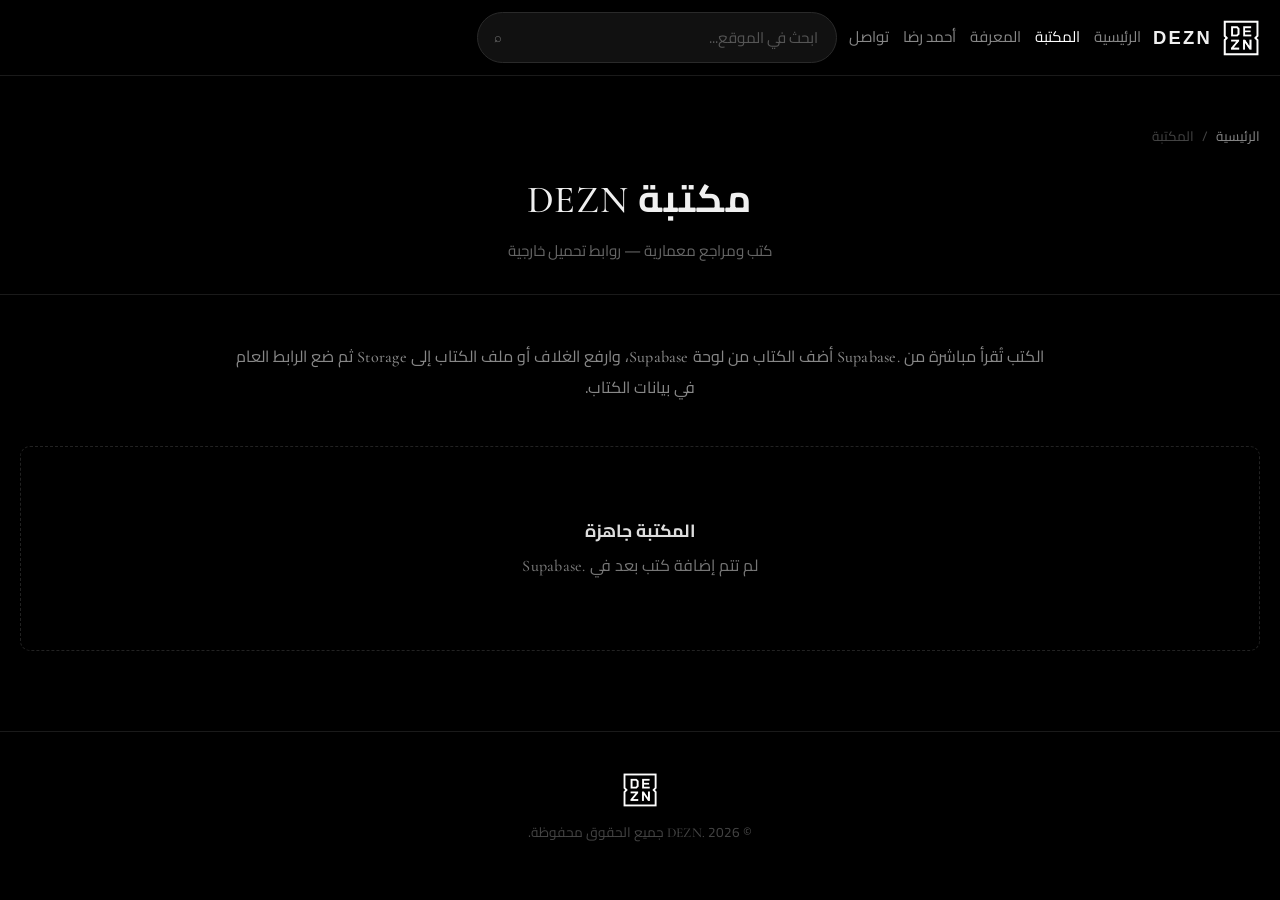
==== books.html @ 94590ce8 "Add files via upload" ====
<!DOCTYPE html>
<html lang="ar" dir="rtl">
<head>
  <meta charset="UTF-8">
  <meta name="viewport" content="width=device-width, initial-scale=1.0">
  <title>المكتبة | DEZN</title>
  <link rel="stylesheet" href="./style.css">
  <link href="https://fonts.googleapis.com/css2?family=Cairo:wght@300;400;600;700&family=Cormorant+Garamond:ital,wght@0,400;0,500;0,600;0,700;1,400;1,500&display=swap" rel="stylesheet">
  <script src="./supabase-config.js"></script><script src="./supabase.js"></script>
  <script src="./books-data.js"></script>
</head>
<body>
<header class="header">
  <div class="container header-inner">
    <a href="index.html" class="logo"><div class="logo-box">DE<br>ZN</div><span class="logo-text">DEZN</span></a>
    <div class="search-box">
      <input type="text" id="searchInput" placeholder="ابحث في الموقع..." autocomplete="off">
      <button id="searchBtn" aria-label="بحث" type="button">⌕</button>
    </div>
    <nav class="nav">
      <a href="index.html">الرئيسية</a>
      <a href="books.html" class="active">المكتبة</a>
      <a href="knowledge.html">المعرفة</a>
      <a href="founder.html">أحمد رضا</a>
      <a href="contact.html">تواصل</a>
    </nav>
    </div>
</header>

<section class="page-hero">
  <div class="container">
    <div class="breadcrumb"><a href="index.html">الرئيسية</a><span>/</span><span>المكتبة</span></div>
    <h1>مكتبة DEZN</h1>
    <p class="meta">كتب ومراجع معمارية — روابط تحميل خارجية</p>
  </div>
</section>

<main class="books-page">
  <div class="container">
    <p class="page-lead">الكتب تُقرأ مباشرة من Supabase. أضف الكتاب من لوحة Supabase، وارفع الغلاف أو ملف الكتاب إلى Storage ثم ضع الرابط العام في بيانات الكتاب.</p>
    <div class="books-grid" id="booksGrid"></div>
    <div class="empty-state" id="booksEmpty">
      <strong>المكتبة جاهزة</strong>
      <p>لم تتم إضافة كتب بعد في Supabase.</p>
    </div>
  </div>
</main>

<footer class="footer"><div class="container"><div class="footer-logo"><div class="logo-box small">DE<br>ZN</div></div><p><span>© 2026 DEZN. جميع الحقوق محفوظة.</span></p></div></footer>

<script>
(function(){function esc(v){return String(v??'').replace(/[&<>"']/g,s=>({'&':'&amp;','<':'&lt;','>':'&gt;','"':'&quot;',"'":'&#039;'}[s]));}function render(){const grid=document.getElementById('booksGrid'),empty=document.getElementById('booksEmpty'),books=Array.isArray(window.DEZN_BOOKS)?window.DEZN_BOOKS:[];empty.style.display=books.length?'none':'block';grid.innerHTML=books.map((b,i)=>{const title=b.titleAr||b.titleEn||'',author=b.authorAr||b.authorEn||'',desc=b.descAr||b.descEn||'',url=b.downloadUrl||'';return `<article class="book-card"><div class="book-cover"><span>DEZN<br><small>المكتبة ${String(i+1).padStart(2,'0')}</small></span></div><div class="book-info"><div class="book-meta">${esc(author)}${b.year?' · '+esc(b.year):''}</div><h2>${esc(title)}</h2><p>${esc(desc)}</p>${url?`<a class="book-download" href="${esc(url)}" target="_blank" rel="noopener noreferrer">تحميل الكتاب ↗</a>`:`<span class="book-download disabled">الرابط غير متاح</span>`}</div></article>`}).join('')}render();window.addEventListener('dezn-data-ready',render);})();
</script>
<script src="./script.js"></script>
</body>
</html>
---- style.css ----
* { margin: 0; padding: 0; box-sizing: border-box; }

body {
  font-family: 'Cairo', 'Inter', sans-serif;
  background-color: #000;
  color: #f0f0f0;
  line-height: 1.6;
  direction: rtl;
}

a { text-decoration: none; color: inherit; }
img { max-width: 100%; display: block; }

.container {
  max-width: 1280px;
  margin: 0 auto;
  padding: 0 20px;
}

/* Logo Box - matching Facebook DEZN style */
.logo-box {
  display: inline-flex;
  align-items: center;
  justify-content: center;
  border: 2px solid #fff;
  font-family: 'Inter', sans-serif;
  font-weight: 700;
  line-height: 1.05;
  text-align: center;
  letter-spacing: 1px;
  color: #fff;
  background: transparent;
}

.logo-box.small { width: 36px; height: 36px; font-size: 0.7rem; border-width: 1.5px; }
.logo-box.medium { width: 70px; height: 70px; font-size: 1.3rem; border-width: 2px; margin-bottom: 16px; }
.logo-box.large { width: 100px; height: 100px; font-size: 1.9rem; border-width: 2.5px; margin-bottom: 20px; }

/* Header */
.header {
  position: sticky;
  top: 0;
  background: rgba(0, 0, 0, 0.92);
  backdrop-filter: blur(14px);
  border-bottom: 1px solid #1a1a1a;
  z-index: 100;
  padding: 12px 0;
}

.header-inner {
  display: flex;
  align-items: center;
  gap: 20px;
}

.logo {
  display: flex;
  align-items: center;
  gap: 10px;
}

.logo .logo-box {
  width: 38px;
  height: 38px;
  font-size: 0.75rem;
  border-width: 1.5px;
}

.logo-text {
  font-weight: 700;
  font-size: 1.15rem;
  letter-spacing: 2px;
}

.search-box {
  flex: 1;
  max-width: 420px;
  display: flex;
  background: #111;
  border: 1px solid #2a2a2a;
  border-radius: 50px;
  overflow: visible;
  transition: border-color 0.25s;
  position: relative;
  z-index: 120;
}

.search-box:focus-within { border-color: #555; }

.search-box input {
  flex: 1;
  background: transparent;
  border: none;
  outline: none;
  padding: 10px 18px;
  color: #fff;
  font-family: 'Cairo', sans-serif;
  font-size: 0.95rem;
  min-width: 0;
  border-radius: 50px 0 0 50px;
}

.search-box input::placeholder { color: #555; }

.search-box button {
  background: transparent;
  border: none;
  padding: 0 16px;
  color: #777;
  cursor: pointer;
  display: flex;
  align-items: center;
  border-radius: 0 50px 50px 0;
  flex-shrink: 0;
}

.search-box button:hover { color: #fff; }

/* Search dropdown */
.search-dropdown {
  display: none;
  position: absolute;
  top: calc(100% + 8px);
  right: 0;
  left: 0;
  background: #0d0d0d;
  border: 1px solid #2a2a2a;
  border-radius: 12px;
  overflow: hidden;
  box-shadow: 0 12px 40px rgba(0,0,0,0.55);
  z-index: 200;
  max-height: 70vh;
  overflow-y: auto;
}
.search-dropdown.open { display: block; }
.search-item {
  display: flex;
  align-items: center;
  gap: 12px;
  padding: 12px 16px;
  border-bottom: 1px solid #1a1a1a;
  transition: background 0.2s;
  color: inherit;
}
.search-item:last-child { border-bottom: none; }
.search-item:hover,
.search-item:focus {
  background: #161616;
}
.search-item-type {
  font-size: 0.72rem;
  color: #666;
  background: #1a1a1a;
  padding: 3px 8px;
  border-radius: 20px;
  white-space: nowrap;
  flex-shrink: 0;
}
.search-item-title {
  font-size: 0.92rem;
  color: #eee;
}
.search-empty {
  padding: 16px;
  text-align: center;
  color: #666;
  font-size: 0.9rem;
}

.nav { display: flex; gap: 22px; }
.nav a { font-size: 0.95rem; color: #888; transition: color 0.25s; }
.nav a:hover, .nav a.active { color: #fff; }

/* Hero */
.hero {
  padding: 70px 0 40px;
  text-align: center;
  background: #000;
}

.hero-logo { display: flex; justify-content: center; }

.hero h1 {
  font-size: 2.8rem;
  font-weight: 700;
  letter-spacing: 6px;
  margin-bottom: 6px;
}

.tagline {
  font-size: 1.25rem;
  color: #ccc;
  font-weight: 300;
  margin-bottom: 8px;
}

.subtitle { font-size: 0.95rem; color: #666; }

/* Filters */
.filters-section { padding: 10px 0 20px; }

.filters {
  display: flex;
  flex-wrap: wrap;
  gap: 10px;
  justify-content: center;
  margin-bottom: 10px;
}

.filter-btn {
  background: transparent;
  border: 1px solid #333;
  color: #aaa;
  padding: 8px 18px;
  border-radius: 50px;
  font-family: 'Cairo', sans-serif;
  font-size: 0.9rem;
  cursor: pointer;
  transition: all 0.25s;
}

.filter-btn:hover { border-color: #666; color: #fff; }

.filter-btn.active {
  background: #fff;
  color: #000;
  border-color: #fff;
  font-weight: 600;
}

.results-info {
  text-align: center;
  color: #666;
  font-size: 0.9rem;
  min-height: 20px;
}

/* Projects */
.projects { padding: 10px 0 60px; }

.projects-grid {
  display: grid;
  grid-template-columns: repeat(3, 1fr);
  gap: 20px;
}

.project-card {
  background: #0a0a0a;
  border: 1px solid #1a1a1a;
  border-radius: 10px;
  overflow: hidden;
  transition: transform 0.3s, border-color 0.3s;
  display: block;
}

.project-card:hover {
  transform: translateY(-5px);
  border-color: #333;
}

.project-card.hidden { display: none; }

.project-image {
  aspect-ratio: 4 / 3;
  overflow: hidden;
  background: #111;
}

.project-image img {
  width: 100%;
  height: 100%;
  object-fit: cover;
  transition: transform 0.5s;
}

.project-card:hover .project-image img { transform: scale(1.05); }

.project-info { padding: 14px 16px; }
.project-info h3 { font-size: 1rem; font-weight: 600; margin-bottom: 3px; }
.project-info span { font-size: 0.8rem; color: #666; }

.no-results {
  text-align: center;
  padding: 60px 20px;
  color: #666;
}

.no-results button {
  margin-top: 16px;
  background: #fff;
  color: #000;
  border: none;
  padding: 10px 24px;
  border-radius: 50px;
  font-family: 'Cairo', sans-serif;
  font-weight: 600;
  cursor: pointer;
}

/* Suggestions */
.suggestions {
  padding: 50px 0 70px;
  background: #050505;
  border-top: 1px solid #1a1a1a;
}

.section-title {
  font-size: 1.4rem;
  margin-bottom: 26px;
  text-align: center;
  letter-spacing: 1px;
}

.suggestions-grid {
  display: grid;
  grid-template-columns: repeat(4, 1fr);
  gap: 16px;
}

.suggestion-card {
  background: #0a0a0a;
  border: 1px solid #1a1a1a;
  border-radius: 8px;
  overflow: hidden;
  transition: transform 0.25s, border-color 0.25s;
}

.suggestion-card:hover {
  transform: translateY(-4px);
  border-color: #333;
}

.suggestion-card img {
  width: 100%;
  aspect-ratio: 1;
  object-fit: cover;
}

.suggestion-card p {
  padding: 11px 13px;
  font-size: 0.88rem;
  color: #bbb;
}

/* About */
.about {
  padding: 90px 0;
  text-align: center;
  border-top: 1px solid #1a1a1a;
}

.about-content { max-width: 560px; margin: 0 auto; }

.about h2 {
  font-size: 1.8rem;
  letter-spacing: 4px;
  margin-bottom: 6px;
}

.about .tagline { margin-bottom: 20px; }

.about p {
  color: #999;
  font-size: 1.05rem;
  line-height: 1.8;
  margin-bottom: 12px;
}

.about .tools {
  color: #555;
  font-size: 0.9rem;
  margin-top: 20px;
}

/* Contact */
.contact {
  padding: 80px 0;
  text-align: center;
  background: #050505;
  border-top: 1px solid #1a1a1a;
}

.contact h2 {
  font-size: 1.6rem;
  margin-bottom: 10px;
  letter-spacing: 2px;
}

.contact p { color: #777; margin-bottom: 28px; }

.socials {
  display: flex;
  flex-wrap: wrap;
  justify-content: center;
  align-items: center;
  gap: 12px 20px;
  max-width: 100%;
  padding: 0 8px;
}

.socials a {
  color: #888;
  font-size: 0.95rem;
  transition: color 0.25s;
  border-bottom: 1px solid transparent;
  white-space: nowrap;
}

.socials a:hover {
  color: #fff;
  border-bottom-color: #fff;
}

/* Footer */
.footer {
  padding: 40px 0;
  border-top: 1px solid #1a1a1a;
  text-align: center;
}

.footer-logo { margin-bottom: 14px; }
.footer p { font-size: 0.85rem; color: #444; }

/* Project Page */
.project-hero {
  padding: 50px 0 30px;
  text-align: center;
}

.project-hero h1 { font-size: 2.2rem; margin-bottom: 8px; }
.project-hero .meta { color: #666; font-size: 0.95rem; }

.project-content {
  max-width: 900px;
  margin: 0 auto;
  padding: 0 20px 60px;
}

.project-content img {
  width: 100%;
  border-radius: 8px;
  margin-bottom: 26px;
  border: 1px solid #1a1a1a;
}

.project-content p {
  color: #aaa;
  font-size: 1.05rem;
  line-height: 1.85;
  margin-bottom: 16px;
}

.back-link {
  display: inline-block;
  margin-bottom: 24px;
  color: #666;
  font-size: 0.95rem;
  transition: color 0.25s;
}

.back-link:hover { color: #fff; }

/* Responsive */
@media (max-width: 1000px) {
  .projects-grid { grid-template-columns: repeat(2, 1fr); }
  .suggestions-grid { grid-template-columns: repeat(3, 1fr); }
}

@media (max-width: 640px) {
  body { overflow-x: hidden; }

  .container {
    padding: 0 16px;
    width: 100%;
    max-width: 100%;
  }

  .logo-text { display: none; }

  .hero { padding: 40px 0 28px; }
  .hero h1 { font-size: 2.1rem; letter-spacing: 4px; }

  .filters {
    justify-content: center;
    gap: 8px;
  }
  .filter-btn { padding: 7px 14px; font-size: 0.85rem; }

  .projects { padding: 10px 0 40px; }
  .projects-grid {
    grid-template-columns: 1fr;
    gap: 16px;
    width: 100%;
    margin: 0 auto;
  }

  .project-card {
    width: 100%;
    max-width: 100%;
    margin: 0 auto;
  }

  .project-image {
    width: 100%;
    aspect-ratio: 4 / 3;
  }

  .project-image img {
    width: 100%;
    height: 100%;
    object-fit: cover;
    display: block;
  }

  .project-info {
    padding: 14px 16px;
    text-align: right;
  }

  .suggestions-grid { grid-template-columns: repeat(2, 1fr); gap: 12px; }

  .contact { padding: 50px 0; }
  .socials {
    gap: 10px 14px;
    padding: 0 4px;
  }
  .socials a { font-size: 0.88rem; }

  .about-content { padding: 0 4px; }
  .about-content p { overflow-wrap: anywhere; word-break: break-word; }
}

/* ===== Extended pages ===== */
.page-hero {
  padding: 50px 0 30px;
  text-align: center;
  border-bottom: 1px solid #1a1a1a;
}
.page-hero h1 {
  font-size: clamp(1.8rem, 4vw, 2.4rem);
  letter-spacing: 2px;
  margin-bottom: 8px;
}
.page-hero .meta { color: #666; font-size: 0.95rem; }

.breadcrumb {
  display: flex; flex-wrap: wrap; gap: 8px; align-items: center;
  font-size: 0.85rem; color: #666; margin-bottom: 20px;
}
.breadcrumb a { color: #888; transition: color 0.25s; }
.breadcrumb a:hover { color: #fff; }
.breadcrumb span { color: #444; }

.project-layout {
  max-width: 1000px;
  margin: 0 auto;
  padding: 30px 20px 70px;
}
.project-main-img {
  width: 100%;
  border-radius: 10px;
  border: 1px solid #1a1a1a;
  margin-bottom: 28px;
  aspect-ratio: 16/10;
  object-fit: cover;
  background: #111;
}
.project-gallery {
  display: grid;
  grid-template-columns: 1fr 1fr;
  gap: 14px;
  margin: 28px 0;
}
.project-gallery img {
  width: 100%;
  aspect-ratio: 4/3;
  object-fit: cover;
  border-radius: 8px;
  border: 1px solid #1a1a1a;
  background: #111;
  cursor: pointer;
  transition: opacity 0.3s, transform 0.3s;
}
.project-gallery img:hover { opacity: 0.9; transform: scale(1.01); }

.project-body { color: #aaa; font-size: 1.05rem; line-height: 1.85; }
.project-body p { margin-bottom: 16px; }
.project-body strong { color: #ddd; }
.project-body ul {
  margin: 12px 0 20px 0;
  padding-right: 22px;
  color: #999;
}
.project-body li { margin-bottom: 6px; }

.specs {
  display: grid;
  grid-template-columns: repeat(auto-fill, minmax(140px, 1fr));
  gap: 12px;
  margin: 28px 0;
  padding: 20px;
  background: #0a0a0a;
  border: 1px solid #1a1a1a;
  border-radius: 10px;
}
.spec-item { text-align: center; }
.spec-item strong {
  display: block;
  font-size: 0.75rem;
  color: #666;
  letter-spacing: 0.06em;
  margin-bottom: 4px;
  font-weight: 400;
}
.spec-item span { font-size: 1rem; color: #eee; }

.related {
  padding: 50px 0 70px;
  border-top: 1px solid #1a1a1a;
  background: #050505;
}
.related h2 {
  text-align: center;
  font-size: 1.3rem;
  margin-bottom: 28px;
  letter-spacing: 1px;
}
.related-grid {
  display: grid;
  grid-template-columns: repeat(auto-fill, minmax(220px, 1fr));
  gap: 16px;
}

/* Contact form page */
.contact-page {
  max-width: 640px;
  margin: 0 auto;
  padding: 40px 20px 80px;
}
.contact-page .intro {
  text-align: center;
  color: #888;
  margin-bottom: 36px;
  font-size: 1.05rem;
}
.form-group { margin-bottom: 18px; }
.form-group label {
  display: block;
  font-size: 0.85rem;
  color: #777;
  margin-bottom: 6px;
}
.form-group input,
.form-group textarea,
.form-group select {
  width: 100%;
  background: #111;
  border: 1px solid #2a2a2a;
  border-radius: 8px;
  padding: 12px 16px;
  color: #fff;
  font-family: 'Cairo', sans-serif;
  font-size: 0.95rem;
  outline: none;
  transition: border-color 0.25s;
}
.form-group input:focus,
.form-group textarea:focus,
.form-group select:focus {
  border-color: #555;
}
.form-group textarea { min-height: 140px; resize: vertical; }
.form-row {
  display: grid;
  grid-template-columns: 1fr 1fr;
  gap: 14px;
}
.btn-submit {
  width: 100%;
  background: #fff;
  color: #000;
  border: none;
  padding: 14px;
  border-radius: 50px;
  font-family: 'Cairo', sans-serif;
  font-weight: 600;
  font-size: 1rem;
  cursor: pointer;
  transition: background 0.25s, transform 0.25s;
  margin-top: 8px;
}
.btn-submit:hover {
  background: #ddd;
  transform: translateY(-1px);
}
.contact-alt {
  margin-top: 40px;
  padding-top: 28px;
  border-top: 1px solid #1a1a1a;
  text-align: center;
}
.contact-alt p { color: #666; margin-bottom: 16px; font-size: 0.9rem; }

/* Lightbox */
.lightbox {
  position: fixed; inset: 0; z-index: 300;
  background: rgba(0,0,0,0.92);
  display: none; align-items: center; justify-content: center;
  padding: 20px;
}
.lightbox.open { display: flex; }
.lightbox img {
  max-width: 95vw; max-height: 90vh;
  object-fit: contain; border-radius: 4px;
}
.lightbox-close {
  position: absolute; top: 20px; left: 20px;
  color: #fff; font-size: 1.5rem; cursor: pointer;
  width: 44px; height: 44px;
  display: grid; place-items: center;
}

/* Services strip */
.services {
  padding: 50px 0;
  border-top: 1px solid #1a1a1a;
}
.services-grid {
  display: grid;
  grid-template-columns: repeat(3, 1fr);
  gap: 20px;
}
.service-card {
  display: block;
  background: #0a0a0a;
  border: 1px solid #1a1a1a;
  border-radius: 10px;
  padding: 28px 22px;
  text-align: center;
  transition: border-color 0.3s, transform 0.25s;
  color: inherit;
  cursor: pointer;
  -webkit-tap-highlight-color: rgba(255,255,255,0.08);
  position: relative;
  z-index: 1;
  touch-action: manipulation;
}
@media (hover: hover) {
  .service-card:hover { border-color: #333; transform: translateY(-3px); }
}
.service-card:active { border-color: #555; }
.service-card h3 {
  font-size: 1.15rem;
  margin-bottom: 10px;
  letter-spacing: 1px;
  pointer-events: none;
}
.service-card p {
  color: #777;
  font-size: 0.9rem;
  line-height: 1.6;
  pointer-events: none;
}

@media (max-width: 700px) {
  .project-gallery { grid-template-columns: 1fr; }
  .form-row { grid-template-columns: 1fr; }
  .services-grid { grid-template-columns: 1fr; }
  .specs { grid-template-columns: 1fr 1fr; }
}

.contact-links {
  flex-wrap: wrap;
  gap: 16px 24px !important;
}
.phone-line {
  margin-top: 20px;
  font-size: 1.05rem;
}
.phone-line a {
  color: #ccc;
  letter-spacing: 0.04em;
  transition: color 0.25s;
}
.phone-line a:hover { color: #fff; }

.article-page { max-width: 800px; }
.article-h {
  font-size: 1.35rem;
  margin: 36px 0 16px;
  letter-spacing: 1px;
  color: #eee;
  border-bottom: 1px solid #1a1a1a;
  padding-bottom: 10px;
}
.timeline { margin: 12px 0 8px; }
.tl-item {
  padding: 16px 0 16px 0;
  border-bottom: 1px solid #1a1a1a;
}
.tl-item strong {
  display: block;
  color: #fff;
  font-size: 1.05rem;
  margin-bottom: 6px;
}
.tl-item p { color: #999; font-size: 0.95rem; line-height: 1.7; margin: 0; }

.arch-grid {
  display: grid;
  grid-template-columns: repeat(auto-fill, minmax(240px, 1fr));
  gap: 16px;
  margin-top: 12px;
}
.arch-card {
  display: block;
  background: #0a0a0a;
  border: 1px solid #1a1a1a;
  border-radius: 10px;
  padding: 20px 18px;
  color: inherit;
  transition: border-color 0.25s, transform 0.25s;
  cursor: pointer;
  -webkit-tap-highlight-color: rgba(255,255,255,0.08);
  position: relative;
  z-index: 1;
  touch-action: manipulation;
}
@media (hover: hover) {
  .arch-card:hover { border-color: #444; transform: translateY(-3px); }
}
.arch-card:active { border-color: #555; }
.arch-card h3 { font-size: 1.1rem; margin-bottom: 4px; pointer-events: none; }
.arch-meta { font-size: 0.8rem; color: #666; margin-bottom: 10px; pointer-events: none; }
.arch-card p:last-child { color: #999; font-size: 0.9rem; line-height: 1.65; margin: 0; pointer-events: none; }

.founder-wrap {
  max-width: 900px;
  margin: 0 auto;
  padding: 40px 20px 80px;
  display: grid;
  grid-template-columns: 280px 1fr;
  gap: 40px;
  align-items: start;
}
.founder-photo {
  border-radius: 12px;
  overflow: hidden;
  border: 1px solid #1a1a1a;
  background: #111;
}
.founder-photo img {
  width: 100%;
  aspect-ratio: 3/4;
  object-fit: cover;
  object-position: center top;
}
.founder-info h2 {
  font-size: 1.8rem;
  letter-spacing: 1px;
  margin-bottom: 6px;
}
.founder-role {
  color: #888;
  font-size: 0.95rem;
  margin-bottom: 20px;
}
.founder-contacts {
  display: flex;
  flex-wrap: wrap;
  gap: 12px 18px;
  margin-top: 28px;
}
.founder-contacts a {
  font-size: 0.9rem;
  color: #888;
  border-bottom: 1px solid transparent;
  transition: color 0.25s, border-color 0.25s;
}
.founder-contacts a:hover {
  color: #fff;
  border-bottom-color: #fff;
}

@media (max-width: 700px) {
  .founder-wrap {
    grid-template-columns: 1fr;
    gap: 28px;
  }
  .founder-photo { max-width: 280px; margin: 0 auto; }
}

.contact-simple { max-width: 520px; }
.direct-links {
  display: flex;
  flex-direction: column;
  gap: 12px;
}
.direct-card {
  display: flex;
  justify-content: space-between;
  align-items: center;
  gap: 16px;
  padding: 18px 20px;
  background: #0a0a0a;
  border: 1px solid #1a1a1a;
  border-radius: 10px;
  transition: border-color 0.25s, background 0.25s;
}
.direct-card:hover {
  border-color: #444;
  background: #111;
}
.direct-label {
  font-size: 0.85rem;
  color: #777;
}
.direct-value {
  font-size: 1rem;
  color: #eee;
  letter-spacing: 0.02em;
}

/* Architect works */
.btn-works {
  display: inline-block;
  background: #fff;
  color: #000;
  padding: 10px 22px;
  border-radius: 50px;
  font-family: 'Cairo', sans-serif;
  font-weight: 600;
  font-size: 0.95rem;
  transition: background 0.25s, transform 0.25s;
}
.btn-works:hover {
  background: #ddd;
  transform: translateY(-1px);
}
.works-section {
  padding: 50px 0 70px;
  background: #050505;
  border-top: 1px solid #1a1a1a;
}
.works-intro {
  text-align: center;
  color: #777;
  margin: -10px auto 28px;
  max-width: 560px;
  font-size: 0.95rem;
}
.works-grid {
  display: grid;
  grid-template-columns: repeat(2, 1fr);
  gap: 20px;
}
.work-card {
  display: block;
  background: #0a0a0a;
  border: 1px solid #1a1a1a;
  border-radius: 12px;
  overflow: hidden;
  transition: border-color 0.25s, transform 0.25s;
  color: inherit;
  cursor: pointer;
  -webkit-tap-highlight-color: rgba(255,255,255,0.08);
  touch-action: manipulation;
}
.work-card:hover {
  border-color: #333;
  transform: translateY(-3px);
}
.work-card:active { border-color: #555; }
.work-info h3,
.work-year,
.work-info p { pointer-events: none; }
.work-img {
  aspect-ratio: 16 / 10;
  overflow: hidden;
  background: #111;
}
.work-img img {
  width: 100%;
  height: 100%;
  object-fit: cover;
  transition: transform 0.5s;
}
.work-card:hover .work-img img {
  transform: scale(1.04);
}
.work-info {
  padding: 16px 18px 20px;
}
.work-info h3 {
  font-size: 1.1rem;
  margin-bottom: 4px;
  color: #eee;
}
.work-year {
  display: block;
  font-size: 0.8rem;
  color: #666;
  margin-bottom: 10px;
}
.work-info p {
  color: #999;
  font-size: 0.9rem;
  line-height: 1.7;
  margin: 0;
}
@media (max-width: 700px) {
  .works-grid { grid-template-columns: 1fr; }
}

.about-links {
  margin-top: 24px;
  display: flex;
  flex-wrap: wrap;
  justify-content: center;
  gap: 12px 20px;
}
.about-links a {
  color: #fff;
  border-bottom: 1px solid #666;
  font-size: 0.95rem;
}
.about-links a:last-child {
  color: #888;
  border-bottom-color: #333;
}
.about-links a:hover {
  color: #fff;
  border-bottom-color: #fff;
}

/* Language toggle — single button */
.lang-toggle {
  flex-shrink: 0;
  background: #151515;
  border: 1px solid #333;
  color: #eee;
  font-family: 'Source Sans 3', 'Cairo', 'Inter', sans-serif;
  font-size: 0.78rem;
  font-weight: 600;
  padding: 6px 12px;
  border-radius: 20px;
  cursor: pointer;
  transition: background 0.2s, border-color 0.2s, color 0.2s;
  line-height: 1.2;
  white-space: nowrap;
}
.lang-toggle:hover {
  background: #1f1f1f;
  border-color: #555;
  color: #fff;
}
.lang-switch { display: none; }
.lang-btn { display: none; }


/* LTR adjustments when English */
html[dir="ltr"] body {
  direction: ltr;
  text-align: left;
}
html[dir="ltr"] .project-info,
html[dir="ltr"] .work-info {
  text-align: left;
}
html[dir="ltr"] .breadcrumb {
  flex-direction: row;
}
html[dir="ltr"] .nav {
  direction: ltr;
}
html[dir="ltr"] .direct-card {
  flex-direction: row;
}
html[dir="ltr"] .founder-wrap {
  direction: ltr;
}
html[dir="ltr"] .search-box input {
  border-radius: 50px 0 0 50px;
}
html[dir="ltr"] .search-box button {
  border-radius: 0 50px 50px 0;
}
html[dir="rtl"] .search-box input {
  border-radius: 0 50px 50px 0;
}
html[dir="rtl"] .search-box button {
  border-radius: 50px 0 0 50px;
}






/* English typography — no awkward drops */
html[lang="en"],
html[lang="en"] body,
body.lang-en {
  font-family: 'Source Sans 3', 'Inter', system-ui, sans-serif;
  font-weight: 400;
  letter-spacing: 0.01em;
}

html[lang="en"] h1,
html[lang="en"] h2,
html[lang="en"] h3,
html[lang="en"] h4,
html[lang="en"] .logo-text,
html[lang="en"] .hero h1,
html[lang="en"] .page-hero h1,
html[lang="en"] .section-title,
html[lang="en"] .article-h,
html[lang="en"] .about h2,
html[lang="en"] .contact h2,
html[lang="en"] .founder-info h2,
html[lang="en"] .project-info h3,
html[lang="en"] .work-info h3,
html[lang="en"] .service-card h3,
html[lang="en"] .arch-card h3,
body.lang-en h1,
body.lang-en h2,
body.lang-en h3,
body.lang-en .logo-text,
body.lang-en .section-title,
body.lang-en .article-h {
  font-family: 'Cormorant Garamond', Georgia, serif;
  font-weight: 600;
  letter-spacing: 0.02em;
  line-height: 1.2;
}

html[lang="en"] .hero h1,
html[lang="en"] .page-hero h1,
body.lang-en .hero h1,
body.lang-en .page-hero h1 {
  font-weight: 500;
  letter-spacing: 0.04em;
  font-size: clamp(1.85rem, 5vw, 2.5rem);
  line-height: 1.15;
  max-width: none;
  padding-inline: 8px;
}

html[lang="en"] .tagline,
html[lang="en"] .meta,
html[lang="en"] .subtitle,
html[lang="en"] .founder-role,
html[lang="en"] .work-year,
html[lang="en"] .arch-meta,
body.lang-en .tagline,
body.lang-en .meta,
body.lang-en .subtitle {
  font-family: 'Cormorant Garamond', Georgia, serif;
  font-style: italic;
  font-weight: 400;
  letter-spacing: 0.02em;
  line-height: 1.4;
}

/* Keep logo box compact — no serif drop */
html[lang="en"] .logo-box,
body.lang-en .logo-box {
  font-family: 'Inter', 'Source Sans 3', system-ui, sans-serif !important;
  font-weight: 700;
  letter-spacing: 1px;
  line-height: 1.05;
  font-style: normal;
}

html[lang="en"] .nav a,
html[lang="en"] .filter-btn,
html[lang="en"] .lang-btn,
html[lang="en"] .search-box input,
html[lang="en"] .search-box button,
html[lang="en"] .btn-works,
html[lang="en"] .btn-submit,
html[lang="en"] .direct-label,
html[lang="en"] .direct-value,
html[lang="en"] .socials a,
html[lang="en"] .footer p,
html[lang="en"] .breadcrumb,
html[lang="en"] .breadcrumb a,
html[lang="en"] .back-link,
html[lang="en"] .spec-item,
html[lang="en"] .spec-item strong,
html[lang="en"] .spec-item span,
html[lang="en"] .search-item-type,
html[lang="en"] .search-item-title,
html[lang="en"] .search-empty,
html[lang="en"] .results-info,
html[lang="en"] .no-results,
html[lang="en"] .no-results button,
html[lang="en"] .about-links a,
html[lang="en"] .founder-contacts a,
html[lang="en"] .tools,
html[lang="en"] .project-body,
html[lang="en"] .project-body p,
html[lang="en"] .project-body li,
html[lang="en"] .about p,
html[lang="en"] .founder-info p,
html[lang="en"] .work-info p,
html[lang="en"] .tl-item p,
html[lang="en"] .tl-item strong,
html[lang="en"] .arch-card p,
html[lang="en"] .service-card p,
html[lang="en"] .suggestion-card p,
html[lang="en"] input,
html[lang="en"] textarea,
html[lang="en"] button,
html[lang="en"] a,
body.lang-en .nav a,
body.lang-en .filter-btn,
body.lang-en .search-box input,
body.lang-en .project-body,
body.lang-en a,
body.lang-en button {
  font-family: 'Source Sans 3', 'Inter', system-ui, sans-serif;
  letter-spacing: 0.01em;
  line-height: 1.45;
}

html[lang="en"] .project-body,
html[lang="en"] .about p,
html[lang="en"] .founder-info p,
body.lang-en .project-body {
  font-weight: 300;
  line-height: 1.8;
}

html[lang="en"] .hero h1,
html[lang="en"] .page-hero h1,
body.lang-en .hero h1,
body.lang-en .page-hero h1 {
  font-size: clamp(1.75rem, 5vw, 2.5rem);
  letter-spacing: 0.03em;
}

/* ===== Header layout (final) ===== */
.header-inner {
  display: flex;
  flex-wrap: wrap;
  align-items: center;
  gap: 10px 12px;
}

.header-inner > .logo {
  order: 1;
  flex: 0 0 auto;
}

.header-inner > .nav {
  order: 2;
  flex: 1 1 0;
  display: flex;
  align-items: center;
  justify-content: center;
  gap: 10px 14px;
  min-width: 0;
  max-width: 100%;
  flex-wrap: nowrap;
  overflow-x: auto;
  scrollbar-width: none;
}
.header-inner > .nav::-webkit-scrollbar { display: none; }
.header-inner > .nav a { white-space: nowrap; }

.header-inner > .lang-toggle {
  order: 3;
  flex: 0 0 auto;
}

.header-inner > .search-box {
  order: 4;
  flex: 1 1 100%;
  width: 100%;
  max-width: 100%;
}

/* Desktop wide: search in the same row */
@media (min-width: 901px) {
  .header-inner {
    flex-wrap: nowrap;
  }
  .header-inner > .nav {
    flex: 0 1 auto;
    justify-content: flex-start;
  }
  .header-inner > .search-box {
    flex: 1 1 auto;
    width: auto;
    max-width: 360px;
    order: 3;
  }
  .header-inner > .lang-toggle {
    order: 4;
  }
}

@media (max-width: 640px) {
  .header-inner > .nav {
    gap: 10px 12px;
  }
  .header-inner > .nav a {
    font-size: 0.8rem;
  }
  .logo-text { display: none; }
}


/* Keep header/footer layout stable when language switches */
.header,
.header-inner,
.footer {
  direction: rtl;
}
.header .nav,
.header .search-box,
.header .lang-toggle,
.header .logo {
  direction: rtl;
}
/* Search input text follows active language */
html[lang="en"] .search-box input {
  direction: ltr;
  text-align: left;
}
html[lang="ar"] .search-box input {
  direction: rtl;
  text-align: right;
}

/* Content text direction for English — without flipping chrome */
body.lang-en .hero,
body.lang-en .page-hero,
body.lang-en .project-layout,
body.lang-en .project-body,
body.lang-en .about,
body.lang-en .contact,
body.lang-en .founder-wrap,
body.lang-en .founder-info,
body.lang-en .article-page,
body.lang-en .works-section,
body.lang-en .services,
body.lang-en .suggestions,
body.lang-en .filters-section,
body.lang-en .project-info,
body.lang-en .work-info,
body.lang-en .service-card,
body.lang-en .arch-card {
  direction: ltr;
  text-align: left;
}
body.lang-en .filters {
  direction: ltr;
}
body.lang-en .hero,
body.lang-en .page-hero,
body.lang-en .about,
body.lang-en .contact,
body.lang-en .section-title {
  text-align: center;
}
body.lang-en .breadcrumb {
  direction: ltr;
  justify-content: flex-start;
}

/* ===== Library / Knowledge additions ===== */
.books-page, .knowledge-page { padding: 46px 0 80px; }
.page-lead { max-width: 820px; margin: 0 auto 34px; text-align: center; color: #888; line-height: 1.9; }
.books-grid { display: grid; grid-template-columns: repeat(auto-fit, minmax(260px, 1fr)); gap: 18px; }
.book-card { background: #0a0a0a; border: 1px solid #1a1a1a; border-radius: 10px; overflow: hidden; transition: transform .25s, border-color .25s; }
.book-card:hover { transform: translateY(-3px); border-color: #333; }
.book-cover { min-height: 240px; display: grid; place-items: center; background: linear-gradient(145deg,#151515,#050505); border-bottom: 1px solid #1a1a1a; }
.book-cover span { font-family: 'Cormorant Garamond', serif; font-size: 2rem; line-height: 1.05; text-align: center; letter-spacing: 3px; }
.book-cover small { font-family: 'Inter', sans-serif; font-size: .65rem; letter-spacing: 4px; color: #666; }
.book-info { padding: 22px; }
.book-meta { color: #666; font-size: .78rem; margin-bottom: 9px; }
.book-info h2 { font-size: 1.35rem; margin-bottom: 10px; }
.book-info p { color: #999; line-height: 1.8; margin-bottom: 20px; }
.book-download { display: inline-flex; align-items: center; justify-content: center; min-height: 42px; padding: 9px 18px; border: 1px solid #555; border-radius: 999px; color: #fff; transition: background .2s, border-color .2s; }
.book-download:hover { background: #fff; color: #000; border-color: #fff; }
.book-download.disabled { color: #555; border-color: #222; pointer-events: none; }
.empty-state { text-align: center; padding: 70px 20px; border: 1px dashed #222; border-radius: 10px; color: #777; margin-top: 10px; }
.empty-state strong { display:block; color:#ddd; font-size:1.1rem; margin-bottom:8px; }
.empty-state p { margin:0; }
.knowledge-intro { max-width: 900px; margin: 0 auto 35px; }
.knowledge-grid { display:grid; grid-template-columns:repeat(2,minmax(0,1fr)); gap:16px; }
.knowledge-card { background:#0a0a0a; border:1px solid #1a1a1a; border-radius:10px; padding:26px 24px; min-height:210px; transition:border-color .25s, transform .25s; }
.knowledge-card:hover { border-color:#333; transform:translateY(-2px); }
.knowledge-card > span { color:#555; font-size:.72rem; letter-spacing:1.5px; }
.knowledge-card h2 { margin:18px 0 10px; font-size:1.35rem; }
.knowledge-card p { color:#999; line-height:1.85; margin:0; }
.knowledge-links { display:flex; justify-content:center; flex-wrap:wrap; gap:24px; margin-top:42px; }
@media (max-width: 700px) {
  .knowledge-grid { grid-template-columns:1fr; }
  .book-cover { min-height:210px; }
}

/* ===== DEZN publishing / homepage ===== */
.home-overview,.home-projects,.home-content{padding:60px 0;border-top:1px solid #1a1a1a}.home-overview{background:#050505}.home-section-head{display:flex;align-items:end;justify-content:space-between;gap:20px;margin-bottom:28px}.home-section-head h2{font-size:1.5rem;margin:0}.home-section-head p{color:#777;max-width:680px;margin:0}.overview-grid{display:grid;grid-template-columns:repeat(2,minmax(0,1fr));gap:16px}.overview-card{min-height:210px;padding:26px;background:#0a0a0a;border:1px solid #1a1a1a;border-radius:12px;display:flex;flex-direction:column;justify-content:space-between;transition:.25s}.overview-card:hover{border-color:#444;transform:translateY(-3px)}.overview-card span,.home-content-grid>div>span{font-size:.7rem;letter-spacing:2px;color:#555}.overview-card h3{font-size:1.45rem;margin:14px 0 8px}.overview-card p{color:#999;line-height:1.8;margin:0;max-width:520px}.overview-card strong{font-size:.9rem;color:#ddd}.card-summary{color:#888!important;font-size:.88rem;line-height:1.65;margin:10px 0 0!important}.card-meta{display:flex;gap:12px;flex-wrap:wrap;margin-top:12px;padding-top:10px;border-top:1px solid #181818;color:#666;font-size:.72rem}.publish-card .project-info{padding-bottom:15px}.home-content{background:#050505}.home-content-grid{display:grid;grid-template-columns:1fr 1fr;gap:40px}.home-content-grid h2{margin:10px 0 20px}.home-mini{display:block;padding:15px 0;border-bottom:1px solid #1a1a1a}.home-mini strong{display:block;color:#ddd;margin-bottom:5px}.home-mini span{display:block;color:#777;font-size:.9rem;line-height:1.7}.home-empty{color:#666}.knowledge-more{margin-top:18px;color:#ddd;font-size:.85rem}.publish-meta{display:flex;justify-content:center;gap:18px;flex-wrap:wrap;margin-top:12px;color:#666;font-size:.8rem}.knowledge-card{text-decoration:none}.knowledge-card:hover h2{color:#fff}
@media(max-width:700px){.overview-grid,.home-content-grid{grid-template-columns:1fr}.home-section-head{align-items:flex-start;flex-direction:column}.home-overview,.home-projects,.home-content{padding:45px 0}}

/* DEZN logo image supplied by the site owner */
.logo-box {
  background: #000 url('./logo-dezn.jpg') center / 100% 100% no-repeat !important;
  border: 0 !important;
  color: transparent !important;
  font-size: 0 !important;
  letter-spacing: 0 !important;
  text-indent: -9999px;
  overflow: hidden;
}
.logo-box::before,
.logo-box::after { display:none !important; }


/* DEZN language system: Arabic = Cairo/RTL, English = Inter/LTR everywhere. */
html[lang="ar"], html[lang="ar"] body {
  direction: rtl;
  font-family: 'Cairo', sans-serif !important;
}
html[lang="en"], html[lang="en"] body,
html[lang="en"] body * {
  font-family: 'Inter', sans-serif !important;
}
html[lang="en"], html[lang="en"] body {
  direction: ltr;
  text-align: left;
}
html[lang="en"] .header-inner,
html[lang="en"] .nav,
html[lang="en"] .filters,
html[lang="en"] .breadcrumb { direction: ltr; }
html[lang="en"] .project-body,
html[lang="en"] .article-page,
html[lang="en"] .about-content,
html[lang="en"] .contact,
html[lang="en"] .founder-info { text-align: left; }
html[lang="en"] .logo-box { font-family: 'Inter', sans-serif !important; }

/* New DEZN logo */
.logo-box {
  background-image: url('./logo-dezn.jpg');
  background-size: cover;
  background-position: center;
  background-repeat: no-repeat;
  color: transparent !important;
  font-size: 0 !important;
  line-height: 0 !important;
  overflow: hidden;
}
.logo-box br { display: none; }
.logo-text { letter-spacing: .12em; }


/* DEZN — refined English typography
   Arabic remains Cairo. English uses a fully serif editorial system:
   Cormorant Garamond for display headings + Source Serif 4 for readable body/UI text.
*/
html[lang="en"],
html[lang="en"] body,
body.lang-en {
  font-family: 'Source Serif 4', Georgia, 'Times New Roman', serif !important;
  font-weight: 400;
  letter-spacing: 0.008em;
  line-height: 1.65;
  text-rendering: optimizeLegibility;
  -webkit-font-smoothing: antialiased;
}

html[lang="en"] h1,
html[lang="en"] h2,
html[lang="en"] h3,
html[lang="en"] h4,
html[lang="en"] .hero h1,
html[lang="en"] .page-hero h1,
html[lang="en"] .section-title,
html[lang="en"] .article-h,
html[lang="en"] .about h2,
html[lang="en"] .contact h2,
html[lang="en"] .founder-info h2,
html[lang="en"] .project-info h3,
html[lang="en"] .work-info h3,
html[lang="en"] .service-card h3,
html[lang="en"] .arch-card h3,
body.lang-en h1,
body.lang-en h2,
body.lang-en h3,
body.lang-en h4,
body.lang-en .section-title,
body.lang-en .article-h {
  font-family: 'Cormorant Garamond', Georgia, 'Times New Roman', serif !important;
  font-weight: 600;
  letter-spacing: 0.012em;
  line-height: 1.15;
  text-rendering: optimizeLegibility;
}

html[lang="en"] .hero h1,
html[lang="en"] .page-hero h1,
body.lang-en .hero h1,
body.lang-en .page-hero h1 {
  font-weight: 500;
  letter-spacing: 0.035em;
  line-height: 1.08;
}

html[lang="en"] .tagline,
html[lang="en"] .meta,
html[lang="en"] .subtitle,
html[lang="en"] .founder-role,
html[lang="en"] .work-year,
html[lang="en"] .arch-meta,
body.lang-en .tagline,
body.lang-en .meta,
body.lang-en .subtitle {
  font-family: 'Cormorant Garamond', Georgia, 'Times New Roman', serif !important;
  font-style: italic;
  font-weight: 500;
  letter-spacing: 0.018em;
  line-height: 1.4;
}

html[lang="en"] .nav a,
html[lang="en"] .filter-btn,
html[lang="en"] .lang-btn,
html[lang="en"] .search-box input,
html[lang="en"] .search-box button,
html[lang="en"] .btn-works,
html[lang="en"] .btn-submit,
html[lang="en"] .direct-label,
html[lang="en"] .direct-value,
html[lang="en"] .socials a,
html[lang="en"] .footer p,
html[lang="en"] .breadcrumb,
html[lang="en"] .breadcrumb a,
html[lang="en"] .back-link,
html[lang="en"] .spec-item,
html[lang="en"] .spec-item strong,
html[lang="en"] .spec-item span,
html[lang="en"] .search-item-type,
html[lang="en"] .search-item-title,
html[lang="en"] .search-empty,
html[lang="en"] .results-info,
html[lang="en"] .no-results,
html[lang="en"] .no-results button,
html[lang="en"] .about-links a,
html[lang="en"] .founder-contacts a,
html[lang="en"] .tools,
html[lang="en"] .project-body,
html[lang="en"] .project-body p,
html[lang="en"] .project-body li,
html[lang="en"] .about p,
html[lang="en"] .founder-info p,
html[lang="en"] .work-info p,
html[lang="en"] .tl-item p,
html[lang="en"] .tl-item strong,
html[lang="en"] .arch-card p,
html[lang="en"] .service-card p,
html[lang="en"] .suggestion-card p,
html[lang="en"] input,
html[lang="en"] textarea,
html[lang="en"] button,
html[lang="en"] a,
body.lang-en .nav a,
body.lang-en .filter-btn,
body.lang-en .search-box input,
body.lang-en .project-body,
body.lang-en a,
body.lang-en button {
  font-family: 'Source Serif 4', Georgia, 'Times New Roman', serif !important;
  letter-spacing: 0.008em;
  line-height: 1.5;
}

/* Keep the DEZN mark itself geometric, not serif. */
html[lang="en"] .logo-box,
body.lang-en .logo-box {
  font-family: Arial, Helvetica, sans-serif !important;
  font-weight: 700;
  letter-spacing: 1px;
  line-height: 1.05;
}

html[lang="en"] .lang-toggle,
body.lang-en .lang-toggle {
  font-family: 'Source Serif 4', Georgia, serif !important;
  font-weight: 600;
}


/* ===== Final typography: English uses one refined serif family ===== */
html[lang="en"],
html[lang="en"] body,
body.lang-en {
  font-family: 'Cormorant Garamond', Georgia, 'Times New Roman', serif !important;
}

html[lang="en"] body,
body.lang-en {
  font-size: 18px;
  line-height: 1.65;
  letter-spacing: .01em;
}

html[lang="en"] h1,
html[lang="en"] h2,
html[lang="en"] h3,
html[lang="en"] h4,
html[lang="en"] h5,
html[lang="en"] h6,
html[lang="en"] p,
html[lang="en"] a,
html[lang="en"] button,
html[lang="en"] input,
html[lang="en"] textarea,
html[lang="en"] select,
html[lang="en"] label,
html[lang="en"] li,
html[lang="en"] span,
html[lang="en"] strong,
html[lang="en"] .meta,
html[lang="en"] .subtitle,
html[lang="en"] .project-body,
html[lang="en"] .specs,
html[lang="en"] .card-summary,
html[lang="en"] .card-meta,
body.lang-en h1,
body.lang-en h2,
body.lang-en h3,
body.lang-en h4,
body.lang-en h5,
body.lang-en h6,
body.lang-en p,
body.lang-en a,
body.lang-en button,
body.lang-en input,
body.lang-en textarea,
body.lang-en select,
body.lang-en label,
body.lang-en li,
body.lang-en span,
body.lang-en strong {
  font-family: 'Cormorant Garamond', Georgia, 'Times New Roman', serif !important;
}

html[lang="en"] h1,
html[lang="en"] h2,
html[lang="en"] h3,
body.lang-en h1,
body.lang-en h2,
body.lang-en h3 {
  font-weight: 600;
  letter-spacing: .02em;
  line-height: 1.15;
}

html[lang="en"] .nav a,
html[lang="en"] .filter-btn,
html[lang="en"] .lang-toggle,
html[lang="en"] .search-box input,
html[lang="en"] .search-box button,
html[lang="en"] .btn-works,
html[lang="en"] .btn-submit,
html[lang="en"] .socials a,
body.lang-en .nav a,
body.lang-en .filter-btn,
body.lang-en .lang-toggle,
body.lang-en .search-box input,
body.lang-en .search-box button,
body.lang-en .btn-works,
body.lang-en .btn-submit,
body.lang-en .socials a {
  font-family: 'Cormorant Garamond', Georgia, 'Times New Roman', serif !important;
  font-weight: 600;
}

/* Keep the logo mark geometric. */
html[lang="en"] .logo-box,
body.lang-en .logo-box {
  font-family: Arial, Helvetica, sans-serif !important;
}

/* No social counters on project cards. */
.card-meta:has(span:nth-child(2)) span:not(:first-child) { display:none !important; }


/* ===== Final Arabic-only typography ===== */
html[lang="ar"], html[lang="ar"] body, body {
  font-family: 'Cairo', sans-serif;
  direction: rtl;
}
.en-word {
  font-family: 'Cormorant Garamond', Georgia, 'Times New Roman', serif !important;
  direction: ltr;
  unicode-bidi: isolate;
  font-weight: 500;
  letter-spacing: .015em;
}
.logo, .logo-box, .logo-text { font-family: Arial, Helvetica, sans-serif !important; }
.lang-toggle, .lang-switch, .lang-btn { display:none !important; }
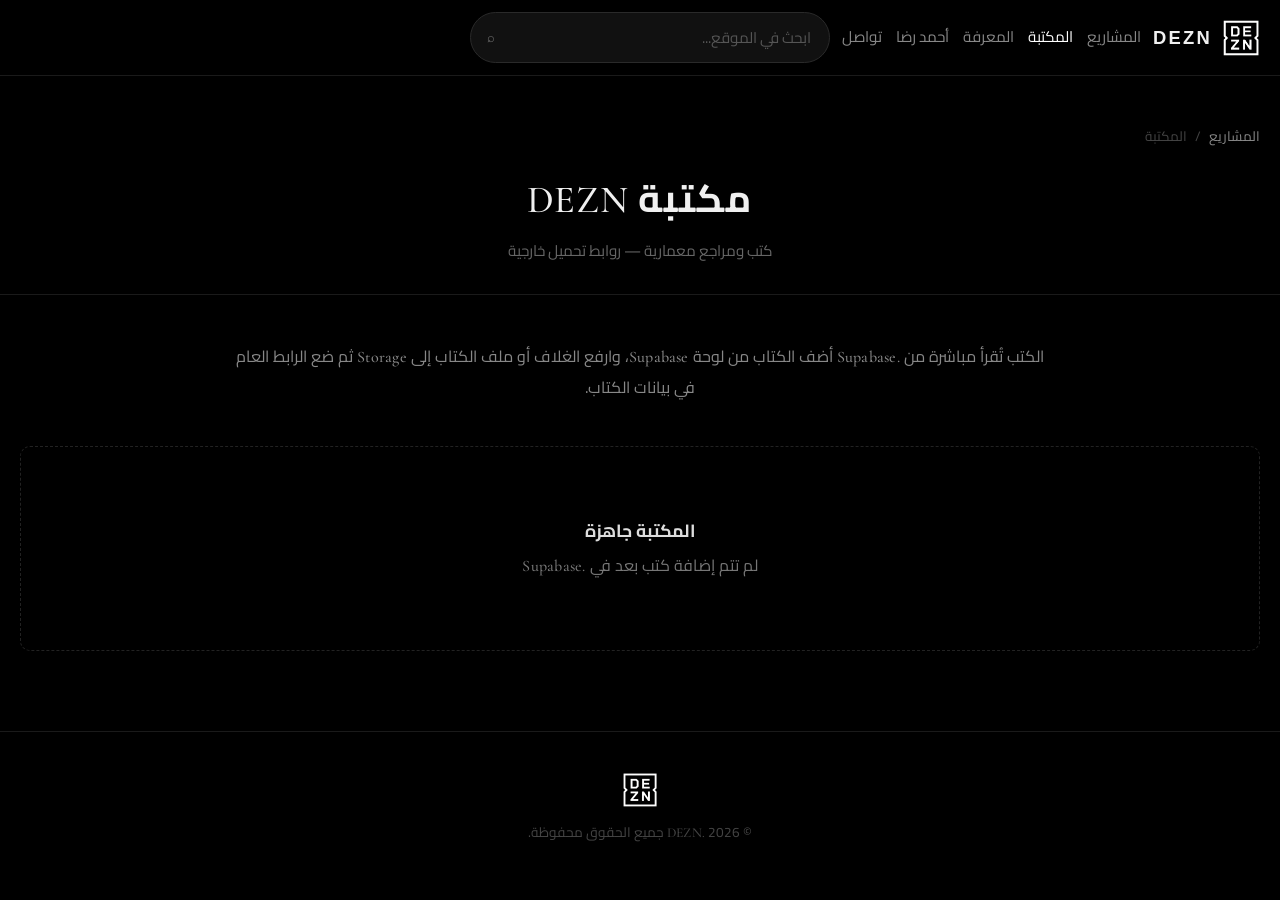
==== commit d475e2e7: "Add files via upload" ====
--- a/books.html
+++ b/books.html
@@ -18,7 +18,7 @@
       <button id="searchBtn" aria-label="بحث" type="button">⌕</button>
     </div>
     <nav class="nav">
-      <a href="index.html">الرئيسية</a>
+      <a href="index.html">المشاريع</a>
       <a href="books.html" class="active">المكتبة</a>
       <a href="knowledge.html">المعرفة</a>
       <a href="founder.html">أحمد رضا</a>
@@ -29,7 +29,7 @@
 
 <section class="page-hero">
   <div class="container">
-    <div class="breadcrumb"><a href="index.html">الرئيسية</a><span>/</span><span>المكتبة</span></div>
+    <div class="breadcrumb"><a href="index.html">المشاريع</a><span>/</span><span>المكتبة</span></div>
     <h1>مكتبة DEZN</h1>
     <p class="meta">كتب ومراجع معمارية — روابط تحميل خارجية</p>
   </div>
@@ -49,7 +49,7 @@
 <footer class="footer"><div class="container"><div class="footer-logo"><div class="logo-box small">DE<br>ZN</div></div><p><span>© 2026 DEZN. جميع الحقوق محفوظة.</span></p></div></footer>
 
 <script>
-(function(){function esc(v){return String(v??'').replace(/[&<>"']/g,s=>({'&':'&amp;','<':'&lt;','>':'&gt;','"':'&quot;',"'":'&#039;'}[s]));}function render(){const grid=document.getElementById('booksGrid'),empty=document.getElementById('booksEmpty'),books=Array.isArray(window.DEZN_BOOKS)?window.DEZN_BOOKS:[];empty.style.display=books.length?'none':'block';grid.innerHTML=books.map((b,i)=>{const title=b.titleAr||b.titleEn||'',author=b.authorAr||b.authorEn||'',desc=b.descAr||b.descEn||'',url=b.downloadUrl||'';return `<article class="book-card"><div class="book-cover"><span>DEZN<br><small>المكتبة ${String(i+1).padStart(2,'0')}</small></span></div><div class="book-info"><div class="book-meta">${esc(author)}${b.year?' · '+esc(b.year):''}</div><h2>${esc(title)}</h2><p>${esc(desc)}</p>${url?`<a class="book-download" href="${esc(url)}" target="_blank" rel="noopener noreferrer">تحميل الكتاب ↗</a>`:`<span class="book-download disabled">الرابط غير متاح</span>`}</div></article>`}).join('')}render();window.addEventListener('dezn-data-ready',render);})();
+(function(){function esc(v){return String(v??'').replace(/[&<>"']/g,s=>({'&':'&amp;','<':'&lt;','>':'&gt;','"':'&quot;',"'":'&#039;'}[s]));}function render(){const grid=document.getElementById('booksGrid'),empty=document.getElementById('booksEmpty'),books=Array.isArray(window.DEZN_BOOKS)?window.DEZN_BOOKS:[];empty.style.display=books.length?'none':'block';grid.innerHTML=books.map((b,i)=>{const title=b.titleAr||b.titleEn||'',author=b.authorAr||b.authorEn||'',desc=b.descAr||b.descEn||'',url=b.downloadUrl||'';return `<article class="book-card"><div class="book-cover"><span>DEZN<br><small>LIBRARY ${String(i+1).padStart(2,'0')}</small></span></div><div class="book-info"><div class="book-meta">${esc(author)}${b.year?' · '+esc(b.year):''}</div><h2>${esc(title)}</h2><p>${esc(desc)}</p>${url?`<a class="book-download" href="${esc(url)}" target="_blank" rel="noopener noreferrer">تحميل الكتاب ↗</a>`:`<span class="book-download disabled">الرابط غير متاح</span>`}</div></article>`}).join('')}render();window.addEventListener('dezn-data-ready',render);})();
 </script>
 <script src="./script.js"></script>
 </body>
